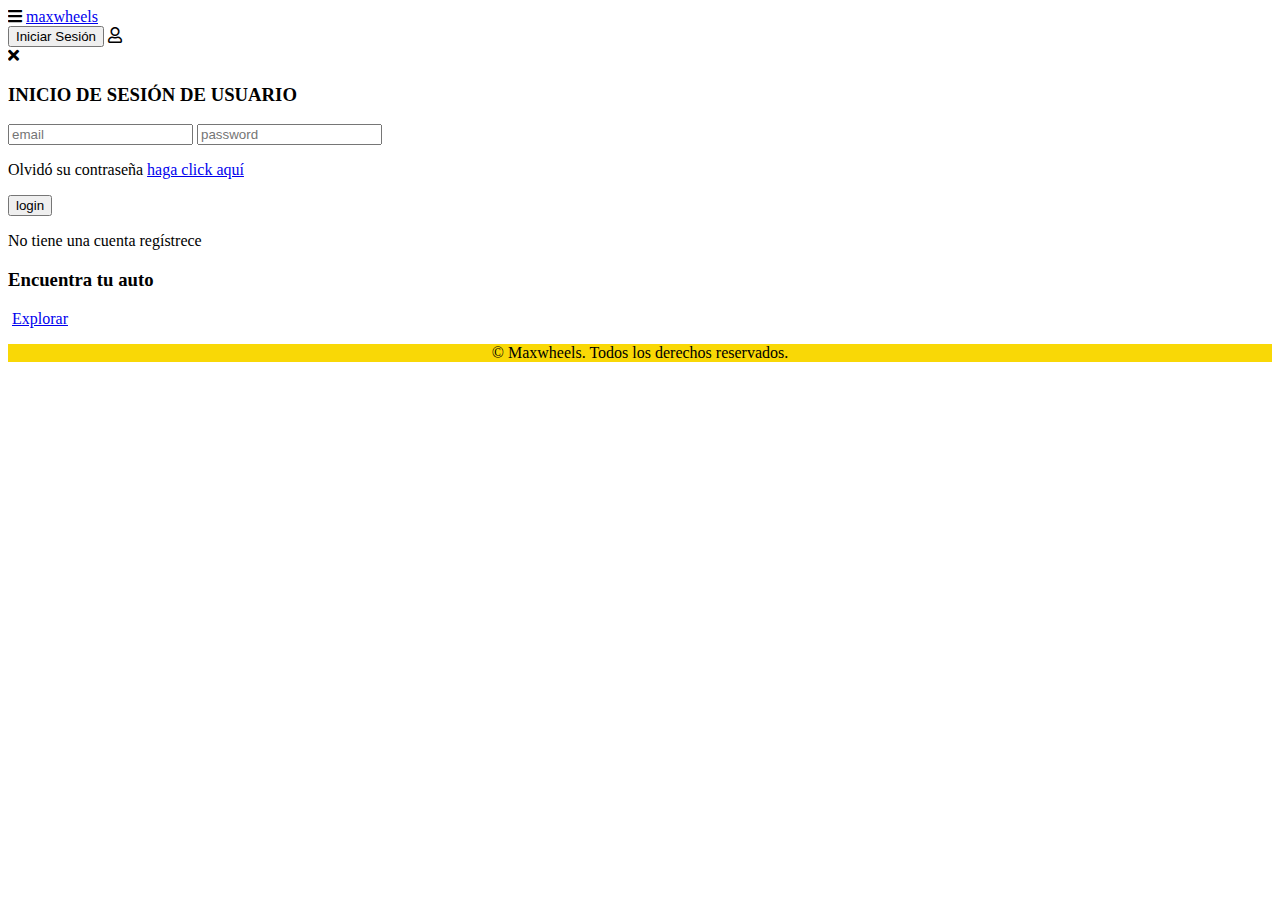
==== src/main/resources/templates/index.html @ fa9ce361 "Correción de errores" ====
<!DOCTYPE html>
<html lang="en" xmlns:th="http://www.thymeleaf.org">
<head>
    <meta charset="UTF-8">
    <meta http-equiv="X-UA-Compatible" content="IE=edge">
    <meta name="viewport" content="width=device-width, initial-scale=1.0">
    
    <link rel="stylesheet" href="https://unpkg.com/swiper@7/swiper-bundle.min.css" />

    <!-- font awesome cdn link  -->
    <link rel="stylesheet" href="https://cdnjs.cloudflare.com/ajax/libs/font-awesome/5.15.4/css/all.min.css">

    <!-- custom css file link  -->
    <link rel="stylesheet" href="style.css" th:href="@{/css/style.css}">
    
    <!-------------------------------->
    <link href="https://www.jose-aguilar.com/scripts/jquery/zoomy/zoomy.css" rel="stylesheet"/>
<script src="https://ajax.googleapis.com/ajax/libs/jquery/1.6.2/jquery.min.js"></script>
<script src="https://www.jose-aguilar.com/scripts/jquery/zoomy/zoomy.min.js"></script>

    <!--------------------------------->

    <link
    href="https://cdn.jsdelivr.net/npm/bootstrap@5.2.3/dist/css/bootstrap.min.css"
    rel="stylesheet"
    integrity="sha384-rbsA2VBKQhggwzxH7pPCaAqO46MgnOM80zW1RWuH61DGLwZJEdK2Kadq2F9CUG65"
    crossorigin="anonymous">

    <script
            src="https://cdn.jsdelivr.net/npm/bootstrap@5.2.3/dist/js/bootstrap.bundle.min.js"
            integrity="sha384-kenU1KFdBIe4zVF0s0G1M5b4hcpxyD9F7jL+jjXkk+Q2h455rYXK/7HAuoJl+0I4"
            crossorigin="anonymous"></script>
            <script
            src="http://ajax.googleapis.com/ajax/libs/jquery/1.9.1/jquery.min.js"></script>

    <title>Principal</title>

</head>
<body>
    
<header class="header">

    <div id="menu-btn" class="fas fa-bars"></div>

    <a href="#" class="logo"> <span>max</span>wheels </a>

    <div id="login-btn">
        <button class="btn1">Iniciar Sesión</button>
        <i class="far fa-user"></i>
    </div>

</header> 
    
<div class="login-form-container">

  <span id="close-login-form" class="fas fa-times"></span>

  <form th:action="@{/logincheck}" method="post">
      <h3>INICIO DE SESIÓN DE USUARIO</h3>
      <input type="email" placeholder="email" class="box" name="email">
      <input type="password" placeholder="password" class="box" name="password">
      <p> Olvidó su contraseña <a href="#">haga click aquí</a> </p>
      <input type="submit" value="login" class="btn1">
      <p> No tiene una cuenta <a th:href="@{/registrar}">regístrece</a> </p>
  </form>

</div>

<section class="home" id="home">

  <h3 data-speed="-2" class="home-parallax">Encuentra tu auto</h3>

  <img data-speed="5" class="home-parallax" src="/image/home-img.png" alt="">

  <a data-speed="7" href="#vehicles" class="btn1 home-parallax">Explorar</a>

</section>

<footer style="text-align: center; background-color: #f9d806;">
    <div class="container">
      <div class="row">
        <div class="col-md-12">
          <p>&copy; Maxwheels. Todos los derechos reservados.</p>
        </div>
      </div>
    </div>
  </footer>


<script src="https://unpkg.com/swiper@7/swiper-bundle.min.js"></script>

<script src="js/script.js"></script>

<script type="text/javascript" src="../static/js/modalBtn.js"
th:src="@{js/modalBtn.js}"></script>

</body>
</html>
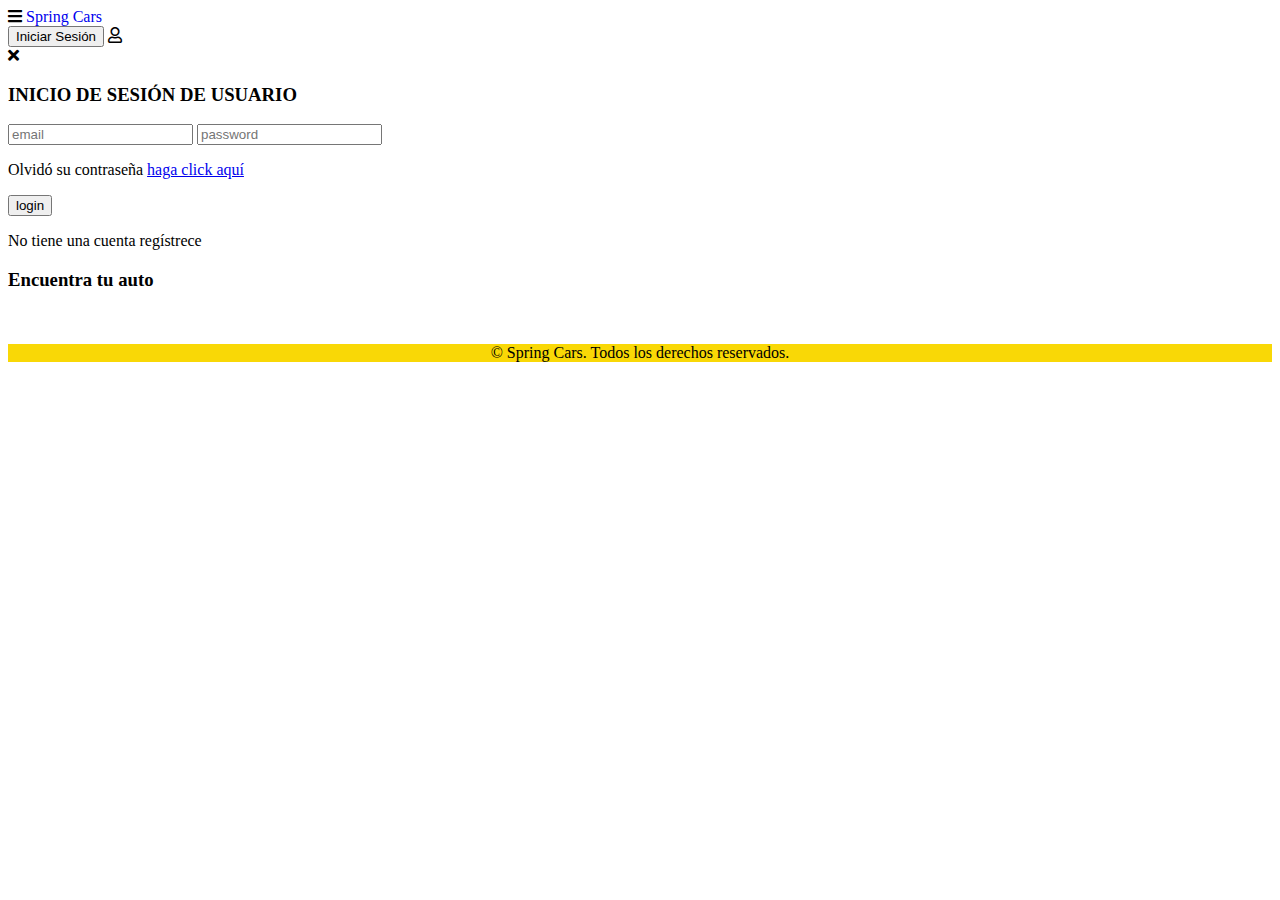
==== commit 55ac34bf: "Actualización de templates y archivo de estilos" ====
--- a/src/main/resources/templates/index.html
+++ b/src/main/resources/templates/index.html
@@ -33,7 +33,7 @@
             <script
             src="http://ajax.googleapis.com/ajax/libs/jquery/1.9.1/jquery.min.js"></script>
 
-    <title>Principal</title>
+    <title>Index</title>
 
 </head>
 <body>
@@ -42,7 +42,7 @@
 
     <div id="menu-btn" class="fas fa-bars"></div>
 
-    <a href="#" class="logo"> <span>max</span>wheels </a>
+    <a href="#" class="logo" style="text-decoration:none"> <span>Spring</span> Cars</a>
 
     <div id="login-btn">
         <button class="btn1">Iniciar Sesión</button>
@@ -72,15 +72,13 @@
 
   <img data-speed="5" class="home-parallax" src="/image/home-img.png" alt="">
 
-  <a data-speed="7" href="#vehicles" class="btn1 home-parallax">Explorar</a>
-
 </section>
 
 <footer style="text-align: center; background-color: #f9d806;">
     <div class="container">
       <div class="row">
         <div class="col-md-12">
-          <p>&copy; Maxwheels. Todos los derechos reservados.</p>
+          <p>&copy; Spring Cars. Todos los derechos reservados.</p>
         </div>
       </div>
     </div>
@@ -90,9 +88,7 @@
 <script src="https://unpkg.com/swiper@7/swiper-bundle.min.js"></script>
 
 <script src="js/script.js"></script>
-
-<script type="text/javascript" src="../static/js/modalBtn.js"
-th:src="@{js/modalBtn.js}"></script>
+<script src="js/swiper.js" th:src="@{js/swiper.js}"></script>
 
 </body>
 </html>